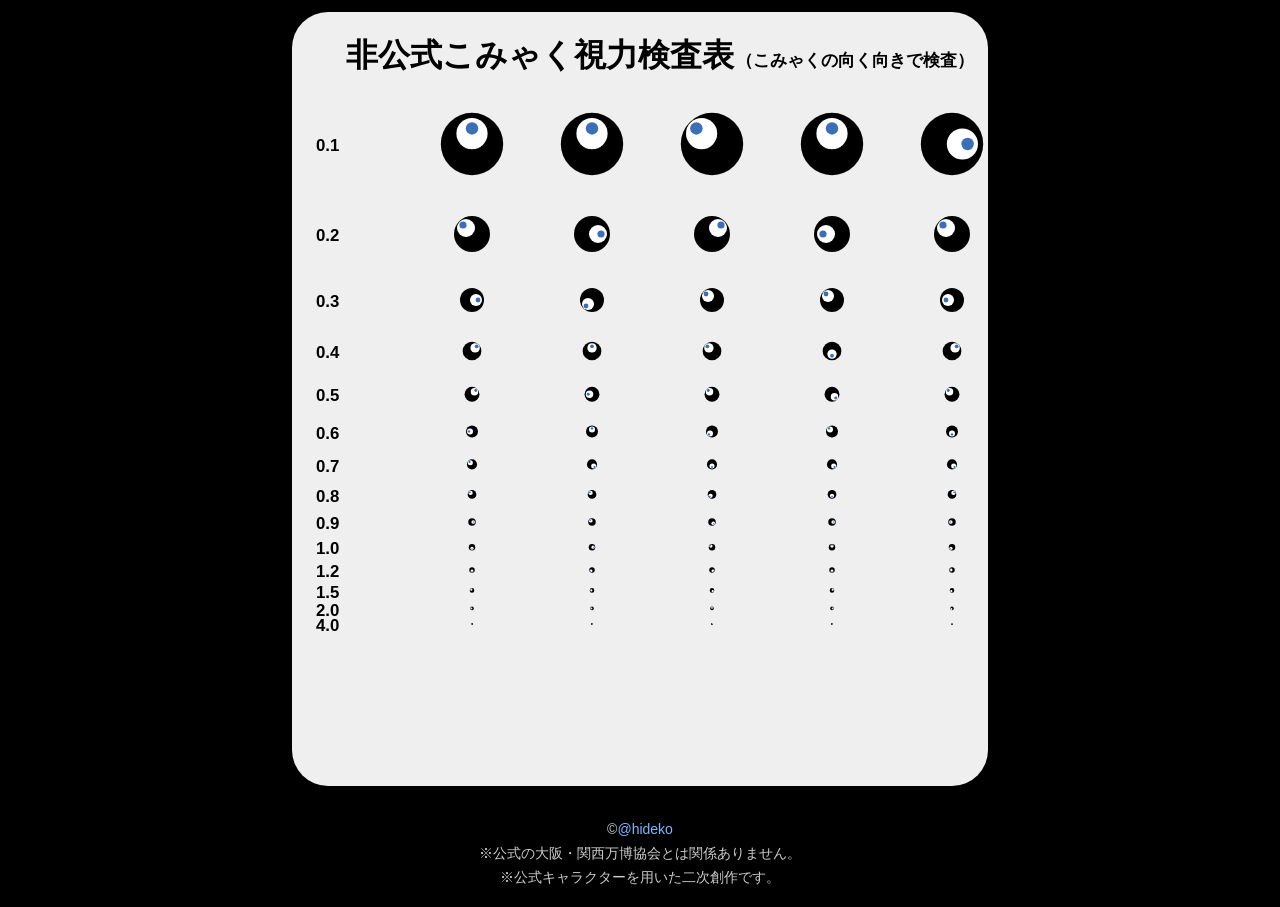
==== src/sub/index.html @ be458fe8 "初版" ====
<!DOCTYPE html>
<html lang="ja">
<head>
<meta charset="UTF-8" />
 <meta name="viewport" content="width=device-width, initial-scale=1.0" />
  <meta http-equiv="Pragma" content="no-cache">
  <meta http-equiv="Cache-Control" content="no-cache">
<title>非公式こみゃく視力検査表</title>

<style>

body{
  margin:0;
  background:#000;
  font-family:sans-serif;

  display:flex;
  flex-direction:column;
  align-items:center;

  min-height:100vh;
}

svg{
  width:100vw;
  height:auto;
  max-height:calc(100vh - 90px);
  display:block;
  margin:auto;
}

.title{
  font-size:54px;
  font-weight:bold;
}

.subtitle{
  font-size:28px;
  font-weight:bold;
}

.label{
  font-size:28px;
  font-weight:bold;
}

footer{
  color:#ccc;
  text-align:center;

  font-size:14px;
  line-height:1.7;

  padding:
    8px
    0
    18px;

  flex-shrink:0;
}

footer a{
  color:#7db7ff;
  text-decoration:none;
}
</style>
</head>

<body>

<svg
  id="svg"
  viewBox="0 0 1200 1350"
>

  <!-- 背景 -->
  <rect
    x="20"
    y="20"
    width="1160"
    height="1290"
    rx="60"
    fill="#efefef"
  />

  <!-- タイトル -->
  <text
    x="110"
    y="110"
    class="title"
  >
    非公式こみゃく視力検査表
  </text>

  <text
    x="760"
    y="110"
    class="subtitle"
  >
    （こみゃくの向く向きで検査）
  </text>

</svg>

<script>

const svg = document.getElementById("svg");

/* =========================
   SVG生成
   ========================= */

function el(name){
  return document.createElementNS(
    "http://www.w3.org/2000/svg",
    name
  );
}

/* =========================
   方向
   ========================= */

const dirs = [
  { x: 1,  y: 0  },
  { x: 1,  y:-1  },
  { x: 0,  y:-1  },
  { x:-1,  y:-1  },
  { x:-1,  y: 0  },
  { x:-1,  y: 1  },
  { x: 0,  y: 1  },
  { x: 1,  y: 1  }
];

/* =========================
   行設定
   ========================= */

const rows = [
  { label:"0.1", scale:2.6, rowHeight:150 },
  { label:"0.2", scale:1.5, rowHeight:110 },
  { label:"0.3", scale:1.0, rowHeight:85 },
  { label:"0.4", scale:0.78, rowHeight:72 },
  { label:"0.5", scale:0.62, rowHeight:62 },
  { label:"0.6", scale:0.50, rowHeight:55 },
  { label:"0.7", scale:0.42, rowHeight:50 },
  { label:"0.8", scale:0.36, rowHeight:46 },
  { label:"0.9", scale:0.31, rowHeight:42 },
  { label:"1.0", scale:0.27, rowHeight:38 },
  { label:"1.2", scale:0.23, rowHeight:34 },
  { label:"1.5", scale:0.19, rowHeight:30 },
  { label:"2.0", scale:0.15, rowHeight:26 },
  { label:"4.0", scale:0.09, rowHeight:20 }
];

/* =========================
   テーブル位置
   ========================= */

const tableLeft = 320;
const tableRight = 1120;

const cols = 5;

const colWidth =
  (tableRight - tableLeft) / (cols - 1);

let currentY = 240;

/* =========================
   全こみゃく
   ========================= */

const komyakus = [];

/* =========================
   こみゃく生成
   ========================= */

function createKomyaku(
  x,
  y,
  scale,
  dirX,
  dirY
){

  const group = el("g");

  const exp = {
    dirX,
    dirY,
    blink: 0,
    eyeX: 0,
    eyeY: 0,
    jump: 0
  };

  /*
    基本値
  */

  const baseX = 30;
  const baseY = 30;

  const outer = 20;
  const middle = outer / 2;
  const pupil = outer / 5;

  /*
    黒
  */

  const outerCircle = el("circle");

  outerCircle.setAttribute(
    "cx",
    baseX
  );

  outerCircle.setAttribute(
    "cy",
    baseY
  );

  outerCircle.setAttribute(
    "r",
    outer
  );

  outerCircle.setAttribute(
    "fill",
    "#000"
  );

  group.appendChild(outerCircle);

  /*
    白目グループ
  */

  const eyeGroup = el("g");

  /*
    白目
  */

  const white = el("circle");

  white.setAttribute("cx", 0);
  white.setAttribute("cy", 0);

  white.setAttribute(
    "r",
    middle
  );

  white.setAttribute(
    "fill",
    "#fff"
  );

  eyeGroup.appendChild(white);

  /*
    青瞳
  */

  const blue = el("circle");

  blue.setAttribute(
    "r",
    pupil
  );

  blue.setAttribute(
    "fill",
    "#3d6fb6"
  );

  eyeGroup.appendChild(blue);

  group.appendChild(eyeGroup);

  svg.appendChild(group);

  const k = {
    group,
    eyeGroup,
    blue,
    exp,
    scale,
    x,
    y
  };

  komyakus.push(k);

  redraw(k);

  return k;
}

/* =========================
   再描画
   ========================= */

function redraw(k){

  const exp = k.exp;

  /*
    中心補正
  */

  const offset =
    30 * k.scale;

  /*
    本体
  */

  k.group.setAttribute(
    "transform",
    `
    translate(
      ${k.x - offset},
      ${k.y - offset - exp.jump}
    )
    scale(${k.scale})
    `
  );

  /*
    ユーザー提供ロジック
  */

  const outer = 20;

  const eyeOffsetX =
    exp.dirX * outer / 3;

  const eyeOffsetY =
    exp.dirY * outer / 3;

  /*
    白目
  */

  k.eyeGroup.setAttribute(
    "transform",
    `
    translate(
      ${30 + eyeOffsetX},
      ${30 + eyeOffsetY}
    )
    scale(
      1,
      ${1 - exp.blink}
    )
    `
  );

  /*
    青瞳
  */

  const middle = outer / 2;

  k.blue.setAttribute(
    "cx",
    exp.dirX * middle / 3 + exp.eyeX
  );

  k.blue.setAttribute(
    "cy",
    exp.dirY * middle / 3 + exp.eyeY
  );
}

/* =========================
   瞬き
   ========================= */

function blink(k){

  let t = 0;

  const id = setInterval(()=>{

    k.exp.blink =
      Math.sin(Math.PI * t);

    redraw(k);

    t += 0.2;

    if(t >= 1){

      k.exp.blink = 0;

      redraw(k);

      clearInterval(id);
    }

  }, 40);
}

/* =========================
   きょろきょろ
   ========================= */

function lookAround(k){

  const seq = [
    [-2,0],
    [2,0],
    [0,2],
    [0,-2],
    [0,0]
  ];

  let i = 0;

  const id = setInterval(()=>{

    k.exp.eyeX = seq[i][0];
    k.exp.eyeY = seq[i][1];

    redraw(k);

    i++;

    if(i >= seq.length){

      clearInterval(id);
    }

  }, 500);
}

/* =========================
   ジャンプ
   ========================= */

function hop(k){

  let t = 0;

  const id = setInterval(()=>{

    k.exp.jump =
      Math.sin(Math.PI * t) * 10;

    redraw(k);

    t += 0.15;

    if(t >= 1){

      k.exp.jump = 0;

      redraw(k);

      clearInterval(id);
    }

  }, 30);
}

/* =========================
   アイドル開始
   ========================= */

function startIdle(k){

  const initialDelay =
    500 + Math.random() * 3000;

  setTimeout(()=>{

    setInterval(()=>{

      const r = Math.random();

      if(r < 0.05){

        blink(k);

      }else if(r < 0.25){

        lookAround(k);

      }else if(r < 0.45){

        hop(k);
      }

    }, 2000 + Math.random() * 4000);

  }, initialDelay);
}

/* =========================
   描画
   ========================= */

rows.forEach((row)=>{

  const centerY = currentY;

  /*
    ラベル
  */

  const label = el("text");

  label.setAttribute("x", 60);

  label.setAttribute(
    "y",
    centerY + 12
  );

  label.setAttribute(
    "class",
    "label"
  );

  label.textContent =
    row.label;

  svg.appendChild(label);

  /*
    各列
  */

  for(let col=0; col<cols; col++){

    const centerX =
      tableLeft + col * colWidth;

    const dir =
      dirs[
        Math.floor(
          Math.random() * dirs.length
        )
      ];

    const k = createKomyaku(
      centerX,
      centerY,
      row.scale,
      dir.x,
      dir.y
    );

    startIdle(k);
  }

  currentY += row.rowHeight;
});

</script>

<!-- Google tag (gtag.js) -->
<script async src="https://www.googletagmanager.com/gtag/js?id=G-VCHEJ575KM"></script>
<script>
  window.dataLayer = window.dataLayer || [];
  function gtag(){dataLayer.push(arguments);}
  gtag('js', new Date());

  gtag('config', 'G-VCHEJ575KM');
</script>

  <footer>
    &copy;<a href="https://x.com/hideko" target="_blank" rel="noopener noreferrer">@hideko</a> <br />
    ※公式の大阪・関西万博協会とは関係ありません。<br>
    ※公式キャラクターを用いた二次創作です。
  </footer>
</body>
</html>
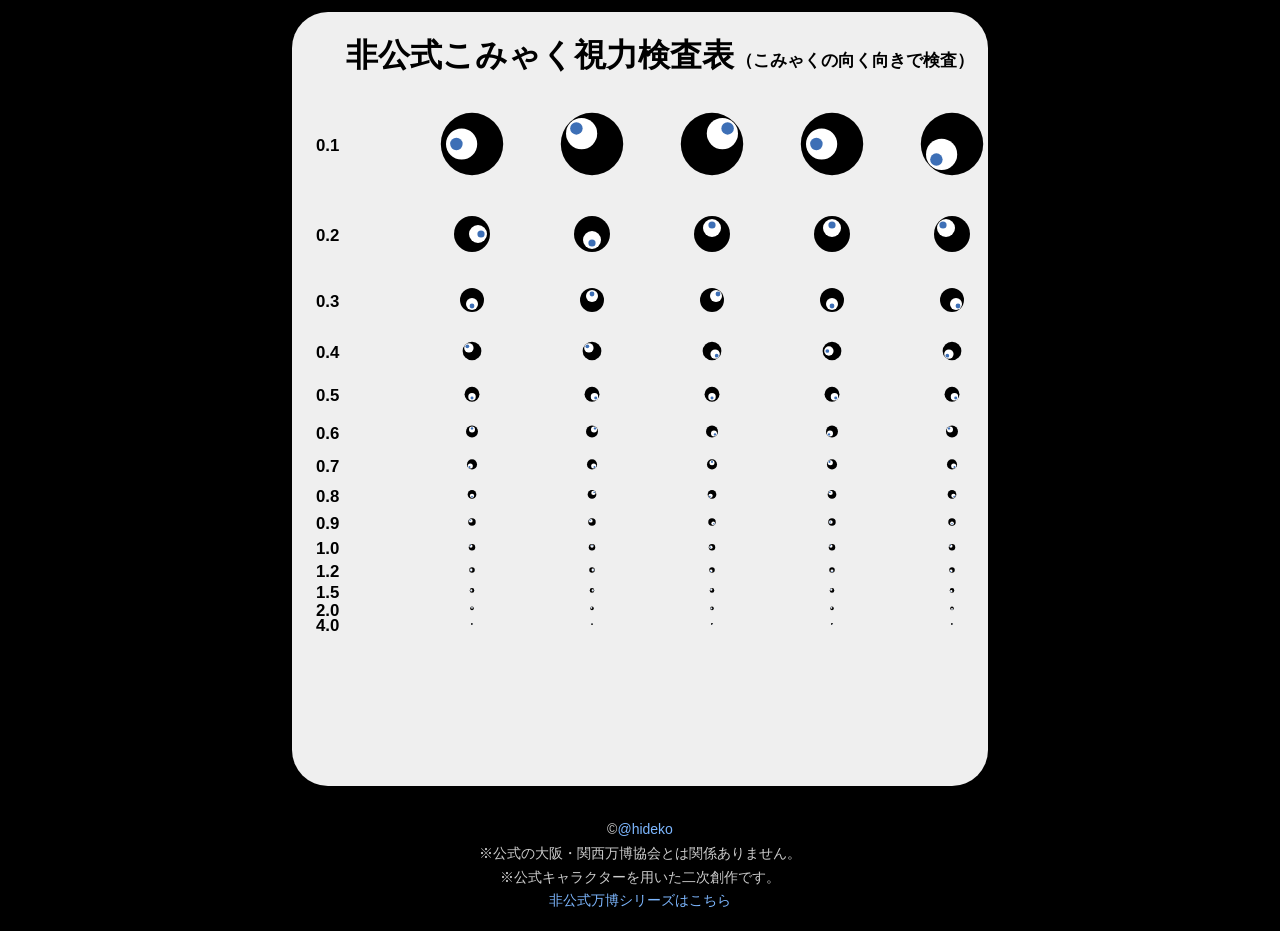
==== commit 37ea02ff: "リンク追加" ====
--- a/src/sub/index.html
+++ b/src/sub/index.html
@@ -578,7 +578,8 @@
   <footer>
     &copy;<a href="https://x.com/hideko" target="_blank" rel="noopener noreferrer">@hideko</a> <br />
     ※公式の大阪・関西万博協会とは関係ありません。<br>
-    ※公式キャラクターを用いた二次創作です。
+    ※公式キャラクターを用いた二次創作です。 <br />
+    <a href="http://homepage1.canvas.ne.jp/hdksc/" target="_blank" rel="noopener noreferrer">非公式万博シリーズはこちら</a>
   </footer>
 </body>
 </html>
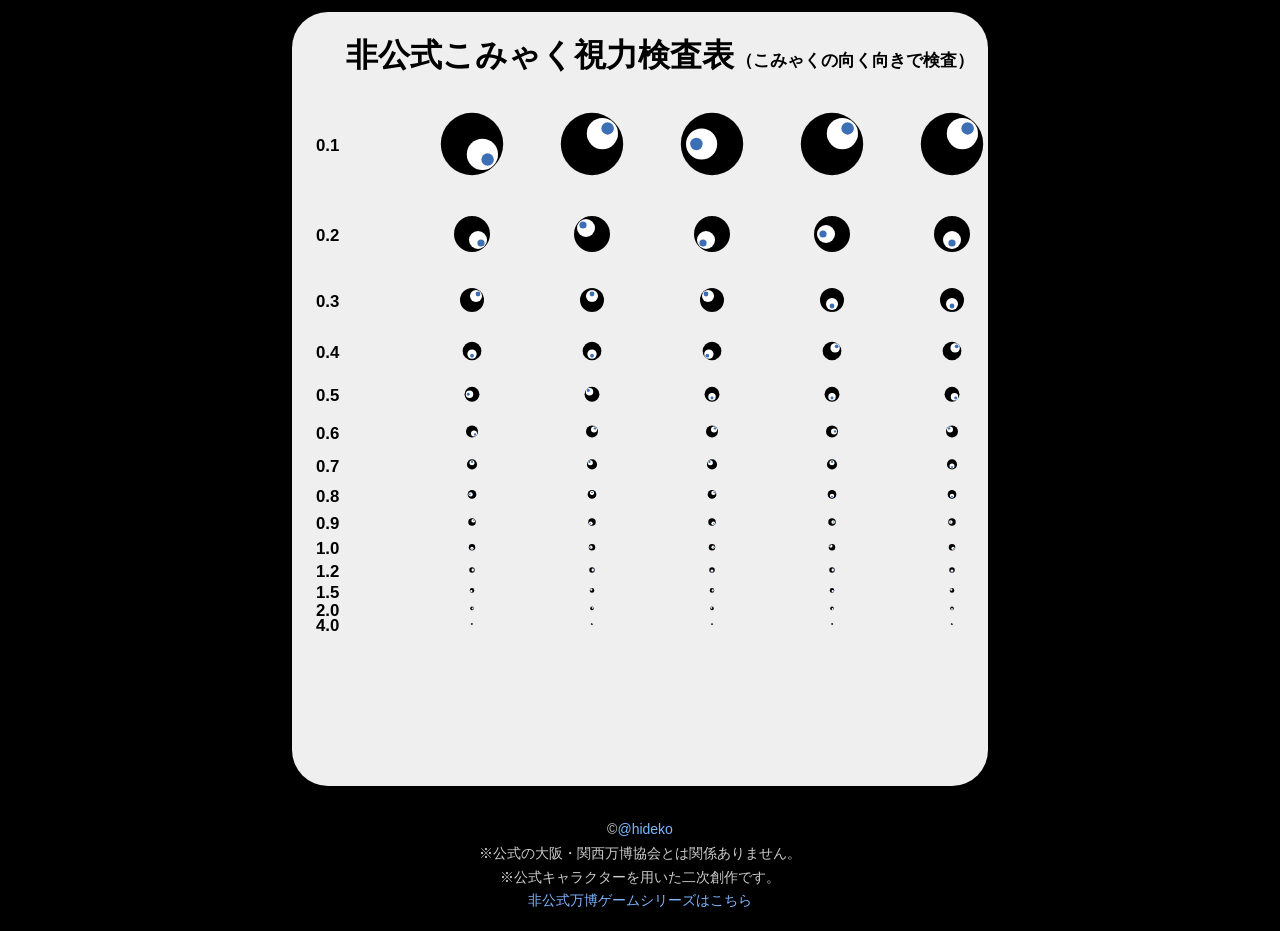
==== commit c8523188: "リンクコメント修正" ====
--- a/src/sub/index.html
+++ b/src/sub/index.html
@@ -579,7 +579,7 @@
     &copy;<a href="https://x.com/hideko" target="_blank" rel="noopener noreferrer">@hideko</a> <br />
     ※公式の大阪・関西万博協会とは関係ありません。<br>
     ※公式キャラクターを用いた二次創作です。 <br />
-    <a href="http://homepage1.canvas.ne.jp/hdksc/" target="_blank" rel="noopener noreferrer">非公式万博シリーズはこちら</a>
+    <a href="http://homepage1.canvas.ne.jp/hdksc/" target="_blank" rel="noopener noreferrer">非公式万博ゲームシリーズはこちら</a>
   </footer>
 </body>
 </html>
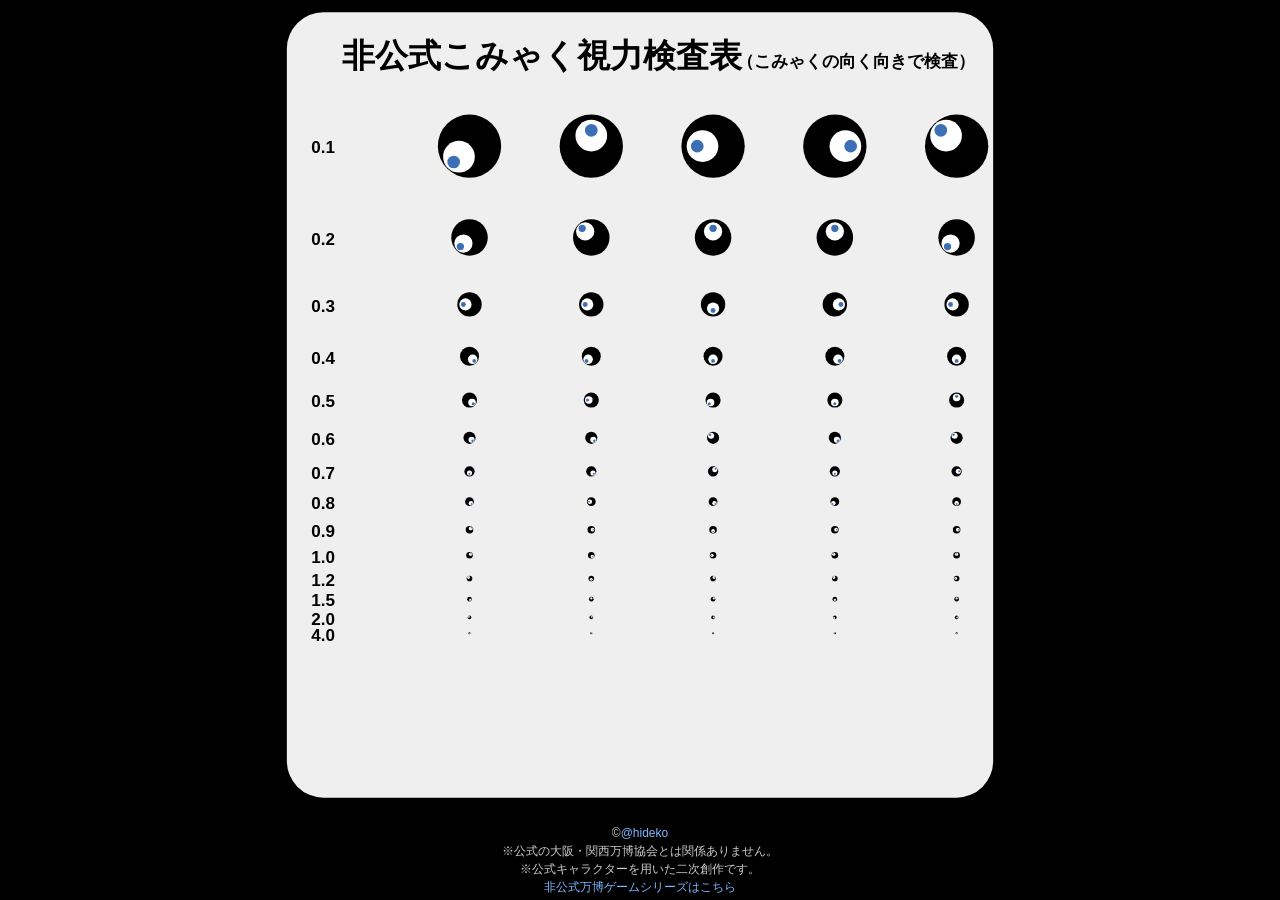
==== commit af18c7f0: "フッター見切れ対応" ====
--- a/src/sub/index.html
+++ b/src/sub/index.html
@@ -18,15 +18,44 @@
   flex-direction:column;
   align-items:center;
 
-  min-height:100vh;
+  /*
+    min-height:100vh;
+    ↓
+    変更
+  */
+  height:100dvh;
+
+  /*
+    iPhone内部ブラウザ対策
+  */
+  overflow:hidden;
 }
 
 svg{
+
+  /*
+    widthはそのまま
+  */
   width:100vw;
-  height:auto;
-  max-height:calc(100vh - 90px);
+
+  /*
+    ↓ 削除
+    height:auto;
+    max-height:calc(100vh - 90px);
+    margin:auto;
+  */
+
+  /*
+    残り領域を埋める
+  */
+  flex:1;
+
+  /*
+    flex縮小許可
+  */
+  min-height:0;
+
   display:block;
-  margin:auto;
 }
 
 .title{
@@ -43,18 +72,25 @@
   font-size:28px;
   font-weight:bold;
 }
-
+
 footer{
   color:#ccc;
   text-align:center;
 
-  font-size:14px;
-  line-height:1.7;
-
+  /*
+    少し小さめ推奨
+  */
+  font-size:12px;
+
+  line-height:1.5;
+
+  /*
+    iPhone安全領域対応
+  */
   padding:
-    8px
+    2px
     0
-    18px;
+    calc(env(safe-area-inset-bottom) + 4px);
 
   flex-shrink:0;
 }
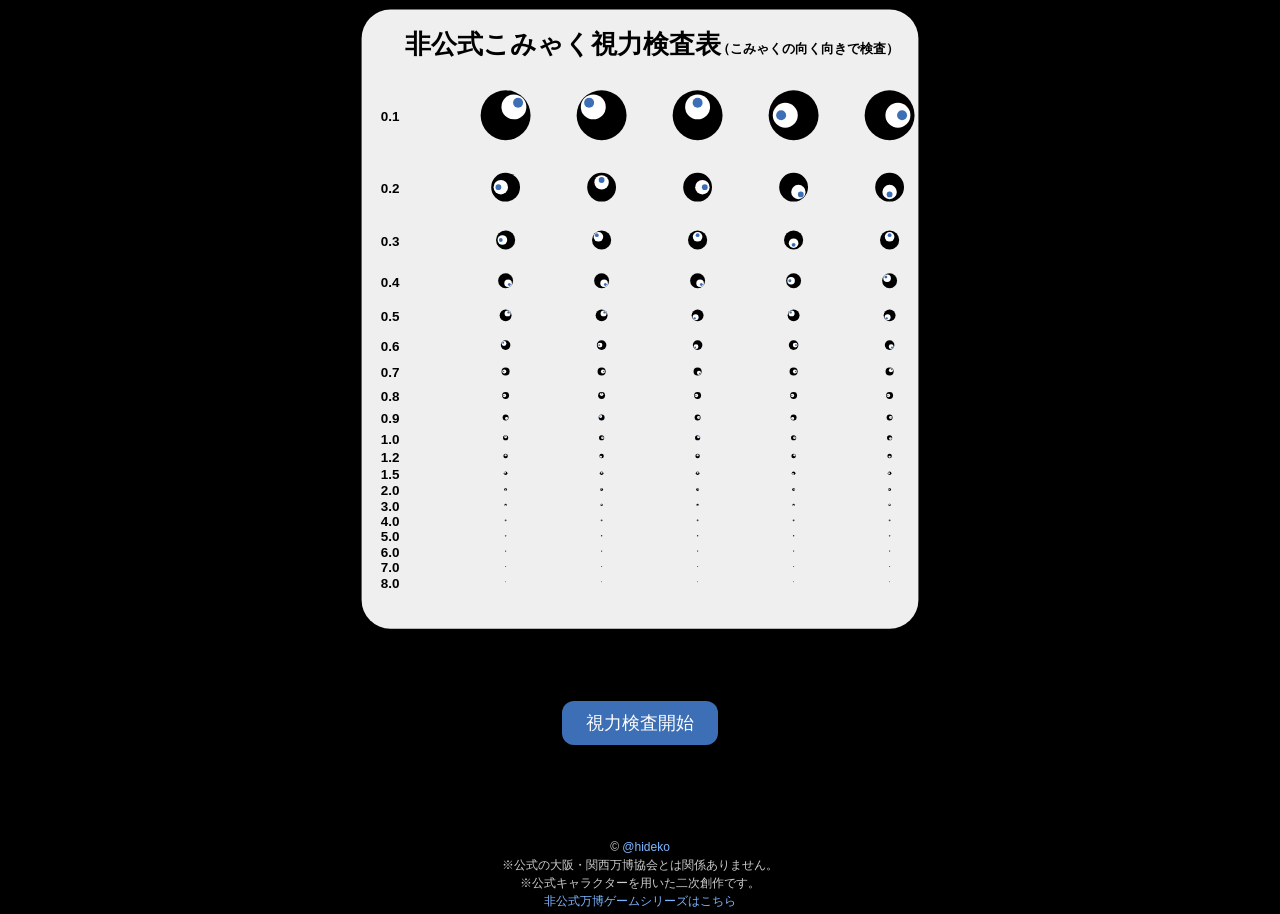
==== commit 5090c640: "視力検査モード追加" ====
--- a/src/sub/index.html
+++ b/src/sub/index.html
@@ -1,621 +1,182 @@
 <!DOCTYPE html>
 <html lang="ja">
 <head>
-<meta charset="UTF-8" />
- <meta name="viewport" content="width=device-width, initial-scale=1.0" />
-  <meta http-equiv="Pragma" content="no-cache">
-  <meta http-equiv="Cache-Control" content="no-cache">
-<title>非公式こみゃく視力検査表</title>
+  <meta charset="UTF-8" />
 
-<style>
+  <meta
+    name="viewport"
+    content="width=device-width, initial-scale=1.0"
+  />
 
-body{
-  margin:0;
-  background:#000;
-  font-family:sans-serif;
+  <meta
+    http-equiv="Pragma"
+    content="no-cache"
+  />
 
-  display:flex;
-  flex-direction:column;
-  align-items:center;
+  <meta
+    http-equiv="Cache-Control"
+    content="no-cache"
+  />
 
-  /*
-    min-height:100vh;
-    ↓
-    変更
-  */
-  height:100dvh;
+  <title>
+    非公式こみゃく視力検査表
+  </title>
 
-  /*
-    iPhone内部ブラウザ対策
-  */
-  overflow:hidden;
-}
+  <link
+    rel="stylesheet"
+    href="style.css"
+  />
 
-svg{
-
-  /*
-    widthはそのまま
-  */
-  width:100vw;
-
-  /*
-    ↓ 削除
-    height:auto;
-    max-height:calc(100vh - 90px);
-    margin:auto;
-  */
-
-  /*
-    残り領域を埋める
-  */
-  flex:1;
-
-  /*
-    flex縮小許可
-  */
-  min-height:0;
-
-  display:block;
-}
-
-.title{
-  font-size:54px;
-  font-weight:bold;
-}
-
-.subtitle{
-  font-size:28px;
-  font-weight:bold;
-}
-
-.label{
-  font-size:28px;
-  font-weight:bold;
-}
-
-footer{
-  color:#ccc;
-  text-align:center;
-
-  /*
-    少し小さめ推奨
-  */
-  font-size:12px;
-
-  line-height:1.5;
-
-  /*
-    iPhone安全領域対応
-  */
-  padding:
-    2px
-    0
-    calc(env(safe-area-inset-bottom) + 4px);
-
-  flex-shrink:0;
-}
-
-footer a{
-  color:#7db7ff;
-  text-decoration:none;
-}
-</style>
 </head>
 
 <body>
 
-<svg
-  id="svg"
-  viewBox="0 0 1200 1350"
->
+  <svg
+    id="svg"
+    viewBox="0 0 1200 1350"
+  >
 
-  <!-- 背景 -->
-  <rect
-    x="20"
-    y="20"
-    width="1160"
-    height="1290"
-    rx="60"
-    fill="#efefef"
-  />
+    <!-- 背景 -->
 
-  <!-- タイトル -->
-  <text
-    x="110"
-    y="110"
-    class="title"
-  >
-    非公式こみゃく視力検査表
-  </text>
+    <rect
+      x="20"
+      y="20"
+      width="1160"
+      height="1290"
+      rx="60"
+      fill="#efefef"
+    />
 
-  <text
-    x="760"
-    y="110"
-    class="subtitle"
-  >
-    （こみゃくの向く向きで検査）
-  </text>
+    <!-- タイトル -->
 
-</svg>
+    <text
+      x="110"
+      y="110"
+      class="title"
+    >
+      非公式こみゃく視力検査表
+    </text>
 
-<script>
+    <text
+      x="760"
+      y="110"
+      class="subtitle"
+    >
+      （こみゃくの向く向きで検査）
+    </text>
 
-const svg = document.getElementById("svg");
+  </svg>
 
-/* =========================
-   SVG生成
-   ========================= */
+  <!-- =========================
+       検査UI
+  ========================= -->
 
-function el(name){
-  return document.createElementNS(
-    "http://www.w3.org/2000/svg",
-    name
-  );
-}
+  <div id="examUI">
 
-/* =========================
-   方向
-   ========================= */
+    <button id="startBtn">
+      視力検査開始
+    </button>
 
-const dirs = [
-  { x: 1,  y: 0  },
-  { x: 1,  y:-1  },
-  { x: 0,  y:-1  },
-  { x:-1,  y:-1  },
-  { x:-1,  y: 0  },
-  { x:-1,  y: 1  },
-  { x: 0,  y: 1  },
-  { x: 1,  y: 1  }
-];
+    <div id="status"></div>
 
-/* =========================
-   行設定
-   ========================= */
+    <div id="answerPad">
 
-const rows = [
-  { label:"0.1", scale:2.6, rowHeight:150 },
-  { label:"0.2", scale:1.5, rowHeight:110 },
-  { label:"0.3", scale:1.0, rowHeight:85 },
-  { label:"0.4", scale:0.78, rowHeight:72 },
-  { label:"0.5", scale:0.62, rowHeight:62 },
-  { label:"0.6", scale:0.50, rowHeight:55 },
-  { label:"0.7", scale:0.42, rowHeight:50 },
-  { label:"0.8", scale:0.36, rowHeight:46 },
-  { label:"0.9", scale:0.31, rowHeight:42 },
-  { label:"1.0", scale:0.27, rowHeight:38 },
-  { label:"1.2", scale:0.23, rowHeight:34 },
-  { label:"1.5", scale:0.19, rowHeight:30 },
-  { label:"2.0", scale:0.15, rowHeight:26 },
-  { label:"4.0", scale:0.09, rowHeight:20 }
-];
+      <button data-dir="upleft">
+        ↖
+      </button>
 
-/* =========================
-   テーブル位置
-   ========================= */
+      <button data-dir="up">
+        ↑
+      </button>
 
-const tableLeft = 320;
-const tableRight = 1120;
+      <button data-dir="upright">
+        ↗
+      </button>
 
-const cols = 5;
+      <button data-dir="left">
+        ←
+      </button>
 
-const colWidth =
-  (tableRight - tableLeft) / (cols - 1);
+      <div class="padCenter"></div>
 
-let currentY = 240;
+      <button data-dir="right">
+        →
+      </button>
 
-/* =========================
-   全こみゃく
-   ========================= */
+      <button data-dir="downleft">
+        ↙
+      </button>
 
-const komyakus = [];
+      <button data-dir="down">
+        ↓
+      </button>
 
-/* =========================
-   こみゃく生成
-   ========================= */
+      <button data-dir="downright">
+        ↘
+      </button>
 
-function createKomyaku(
-  x,
-  y,
-  scale,
-  dirX,
-  dirY
-){
+    </div>
 
-  const group = el("g");
+  </div>
 
-  const exp = {
-    dirX,
-    dirY,
-    blink: 0,
-    eyeX: 0,
-    eyeY: 0,
-    jump: 0
-  };
+  <!-- Google Analytics -->
 
-  /*
-    基本値
-  */
+  <script
+    async
+    src="https://www.googletagmanager.com/gtag/js?id=G-VCHEJ575KM"
+  ></script>
 
-  const baseX = 30;
-  const baseY = 30;
+  <script>
 
-  const outer = 20;
-  const middle = outer / 2;
-  const pupil = outer / 5;
+    window.dataLayer =
+      window.dataLayer || [];
 
-  /*
-    黒
-  */
-
-  const outerCircle = el("circle");
-
-  outerCircle.setAttribute(
-    "cx",
-    baseX
-  );
-
-  outerCircle.setAttribute(
-    "cy",
-    baseY
-  );
-
-  outerCircle.setAttribute(
-    "r",
-    outer
-  );
-
-  outerCircle.setAttribute(
-    "fill",
-    "#000"
-  );
-
-  group.appendChild(outerCircle);
-
-  /*
-    白目グループ
-  */
-
-  const eyeGroup = el("g");
-
-  /*
-    白目
-  */
-
-  const white = el("circle");
-
-  white.setAttribute("cx", 0);
-  white.setAttribute("cy", 0);
-
-  white.setAttribute(
-    "r",
-    middle
-  );
-
-  white.setAttribute(
-    "fill",
-    "#fff"
-  );
-
-  eyeGroup.appendChild(white);
-
-  /*
-    青瞳
-  */
-
-  const blue = el("circle");
-
-  blue.setAttribute(
-    "r",
-    pupil
-  );
-
-  blue.setAttribute(
-    "fill",
-    "#3d6fb6"
-  );
-
-  eyeGroup.appendChild(blue);
-
-  group.appendChild(eyeGroup);
-
-  svg.appendChild(group);
-
-  const k = {
-    group,
-    eyeGroup,
-    blue,
-    exp,
-    scale,
-    x,
-    y
-  };
-
-  komyakus.push(k);
-
-  redraw(k);
-
-  return k;
-}
-
-/* =========================
-   再描画
-   ========================= */
-
-function redraw(k){
-
-  const exp = k.exp;
-
-  /*
-    中心補正
-  */
-
-  const offset =
-    30 * k.scale;
-
-  /*
-    本体
-  */
-
-  k.group.setAttribute(
-    "transform",
-    `
-    translate(
-      ${k.x - offset},
-      ${k.y - offset - exp.jump}
-    )
-    scale(${k.scale})
-    `
-  );
-
-  /*
-    ユーザー提供ロジック
-  */
-
-  const outer = 20;
-
-  const eyeOffsetX =
-    exp.dirX * outer / 3;
-
-  const eyeOffsetY =
-    exp.dirY * outer / 3;
-
-  /*
-    白目
-  */
-
-  k.eyeGroup.setAttribute(
-    "transform",
-    `
-    translate(
-      ${30 + eyeOffsetX},
-      ${30 + eyeOffsetY}
-    )
-    scale(
-      1,
-      ${1 - exp.blink}
-    )
-    `
-  );
-
-  /*
-    青瞳
-  */
-
-  const middle = outer / 2;
-
-  k.blue.setAttribute(
-    "cx",
-    exp.dirX * middle / 3 + exp.eyeX
-  );
-
-  k.blue.setAttribute(
-    "cy",
-    exp.dirY * middle / 3 + exp.eyeY
-  );
-}
-
-/* =========================
-   瞬き
-   ========================= */
-
-function blink(k){
-
-  let t = 0;
-
-  const id = setInterval(()=>{
-
-    k.exp.blink =
-      Math.sin(Math.PI * t);
-
-    redraw(k);
-
-    t += 0.2;
-
-    if(t >= 1){
-
-      k.exp.blink = 0;
-
-      redraw(k);
-
-      clearInterval(id);
+    function gtag(){
+      dataLayer.push(arguments);
     }
 
-  }, 40);
-}
-
-/* =========================
-   きょろきょろ
-   ========================= */
-
-function lookAround(k){
-
-  const seq = [
-    [-2,0],
-    [2,0],
-    [0,2],
-    [0,-2],
-    [0,0]
-  ];
-
-  let i = 0;
-
-  const id = setInterval(()=>{
-
-    k.exp.eyeX = seq[i][0];
-    k.exp.eyeY = seq[i][1];
-
-    redraw(k);
-
-    i++;
-
-    if(i >= seq.length){
-
-      clearInterval(id);
-    }
-
-  }, 500);
-}
-
-/* =========================
-   ジャンプ
-   ========================= */
-
-function hop(k){
-
-  let t = 0;
-
-  const id = setInterval(()=>{
-
-    k.exp.jump =
-      Math.sin(Math.PI * t) * 10;
-
-    redraw(k);
-
-    t += 0.15;
-
-    if(t >= 1){
-
-      k.exp.jump = 0;
-
-      redraw(k);
-
-      clearInterval(id);
-    }
-
-  }, 30);
-}
-
-/* =========================
-   アイドル開始
-   ========================= */
-
-function startIdle(k){
-
-  const initialDelay =
-    500 + Math.random() * 3000;
-
-  setTimeout(()=>{
-
-    setInterval(()=>{
-
-      const r = Math.random();
-
-      if(r < 0.05){
-
-        blink(k);
-
-      }else if(r < 0.25){
-
-        lookAround(k);
-
-      }else if(r < 0.45){
-
-        hop(k);
-      }
-
-    }, 2000 + Math.random() * 4000);
-
-  }, initialDelay);
-}
-
-/* =========================
-   描画
-   ========================= */
-
-rows.forEach((row)=>{
-
-  const centerY = currentY;
-
-  /*
-    ラベル
-  */
-
-  const label = el("text");
-
-  label.setAttribute("x", 60);
-
-  label.setAttribute(
-    "y",
-    centerY + 12
-  );
-
-  label.setAttribute(
-    "class",
-    "label"
-  );
-
-  label.textContent =
-    row.label;
-
-  svg.appendChild(label);
-
-  /*
-    各列
-  */
-
-  for(let col=0; col<cols; col++){
-
-    const centerX =
-      tableLeft + col * colWidth;
-
-    const dir =
-      dirs[
-        Math.floor(
-          Math.random() * dirs.length
-        )
-      ];
-
-    const k = createKomyaku(
-      centerX,
-      centerY,
-      row.scale,
-      dir.x,
-      dir.y
+    gtag(
+      'js',
+      new Date()
     );
 
-    startIdle(k);
-  }
+    gtag(
+      'config',
+      'G-VCHEJ575KM'
+    );
 
-  currentY += row.rowHeight;
-});
+  </script>
 
-</script>
-
-<!-- Google tag (gtag.js) -->
-<script async src="https://www.googletagmanager.com/gtag/js?id=G-VCHEJ575KM"></script>
-<script>
-  window.dataLayer = window.dataLayer || [];
-  function gtag(){dataLayer.push(arguments);}
-  gtag('js', new Date());
+  <footer id="footer">
 
-  gtag('config', 'G-VCHEJ575KM');
-</script>
-
-  <footer>
-    &copy;<a href="https://x.com/hideko" target="_blank" rel="noopener noreferrer">@hideko</a> <br />
+    &copy;
+
+    <a
+      href="https://x.com/hideko"
+      target="_blank"
+      rel="noopener noreferrer"
+    >
+      @hideko
+    </a>
+
+    <br />
+
     ※公式の大阪・関西万博協会とは関係ありません。<br>
-    ※公式キャラクターを用いた二次創作です。 <br />
-    <a href="http://homepage1.canvas.ne.jp/hdksc/" target="_blank" rel="noopener noreferrer">非公式万博ゲームシリーズはこちら</a>
+
+    ※公式キャラクターを用いた二次創作です。<br />
+
+    <a
+      href="http://homepage1.canvas.ne.jp/hdksc/"
+      target="_blank"
+      rel="noopener noreferrer"
+    >
+      非公式万博ゲームシリーズはこちら
+    </a>
+
   </footer>
+
+  <script src="script.js"></script>
+  <script src="exam.js"></script>
+
 </body>
 </html>
--- a/src/sub/style.css
+++ b/src/sub/style.css
@@ -0,0 +1,206 @@
+body{
+
+  margin:0;
+
+  background:#000;
+
+  font-family:sans-serif;
+
+  display:flex;
+
+  flex-direction:column;
+
+  align-items:center;
+
+  justify-content:flex-start;
+
+  min-height:100dvh;
+
+  overflow:hidden;
+}
+
+/* =========================
+   SVG
+========================= */
+
+svg{
+
+  width:100vw;
+
+  height:auto;
+
+  max-height:72dvh;
+
+  display:block;
+
+  flex-shrink:0;
+}
+
+/* =========================
+   SVG内テキスト
+========================= */
+
+.title{
+
+  font-size:54px;
+
+  font-weight:bold;
+}
+
+.subtitle{
+
+  font-size:28px;
+
+  font-weight:bold;
+}
+
+.label{
+
+  font-size:28px;
+
+  font-weight:bold;
+}
+
+/* =========================
+   検査UI
+========================= */
+
+#examUI{
+
+  color:#fff;
+
+  text-align:center;
+
+  padding:
+    4px
+    0;
+
+  min-height:180px;
+
+  display:flex;
+
+  flex-direction:column;
+
+  justify-content:center;
+
+  align-items:center;
+}
+
+/* =========================
+   開始ボタン
+========================= */
+
+#startBtn{
+
+  font-size:18px;
+
+  padding:
+    10px
+    24px;
+
+  border:none;
+
+  border-radius:12px;
+
+  background:#3d6fb6;
+
+  color:#fff;
+
+  cursor:pointer;
+}
+
+/* =========================
+   状態表示
+========================= */
+
+#status{
+
+  margin-top:6px;
+
+  min-height:32px;
+
+  font-size:12px;
+
+  line-height:1.3;
+
+  color:#fff;
+}
+
+/* =========================
+   方向ボタン
+========================= */
+
+#answerPad{
+
+  display:none;
+
+  grid-template-columns:
+    repeat(3, 52px);
+
+  grid-template-rows:
+    repeat(3, 52px);
+
+  gap:6px;
+
+  justify-content:center;
+
+  margin-top:6px;
+}
+
+#answerPad button{
+
+  width:52px;
+
+  height:52px;
+
+  font-size:22px;
+
+  border:none;
+
+  border-radius:10px;
+
+  background:#222;
+
+  color:#fff;
+
+  cursor:pointer;
+}
+
+.padCenter{
+
+  width:52px;
+
+  height:52px;
+}
+
+/* =========================
+   フッター
+========================= */
+
+footer{
+
+  color:#ccc;
+
+  text-align:center;
+
+  font-size:12px;
+
+  line-height:1.5;
+
+  padding:
+    2px
+    0
+    calc(
+      env(safe-area-inset-bottom)
+      + 4px
+    );
+
+  flex-shrink:0;
+}
+
+footer a{
+
+  color:#7db7ff;
+
+  text-decoration:none;
+}
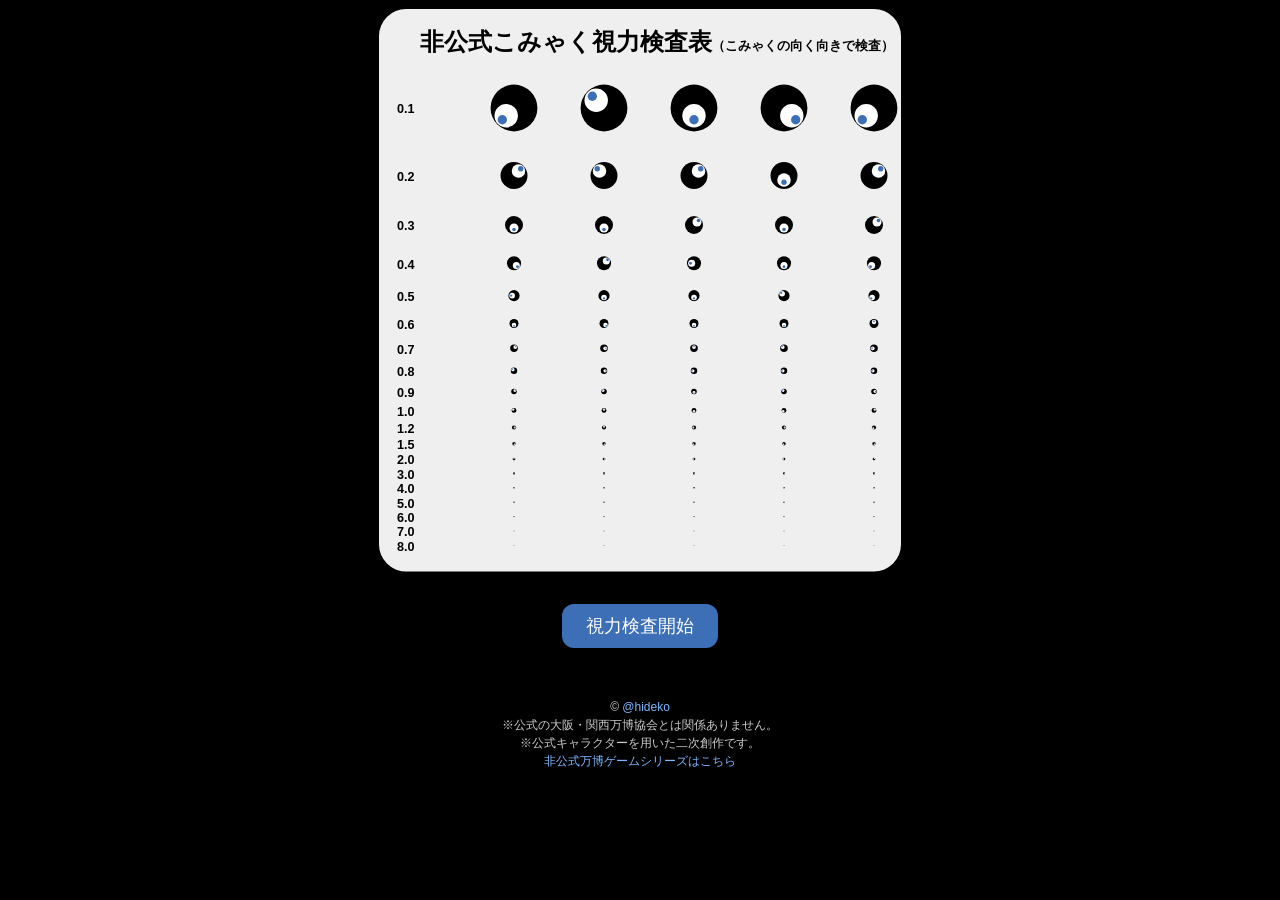
==== commit 1ff353d4: "iPhone SE対応" ====
--- a/src/sub/index.html
+++ b/src/sub/index.html
@@ -33,7 +33,7 @@
 
   <svg
     id="svg"
-    viewBox="0 0 1200 1350"
+    viewBox="0 0 1200 1280"
   >
 
     <!-- 背景 -->
@@ -42,7 +42,7 @@
       x="20"
       y="20"
       width="1160"
-      height="1290"
+      height="1250"
       rx="60"
       fill="#efefef"
     />
--- a/src/sub/style.css
+++ b/src/sub/style.css
@@ -16,7 +16,7 @@
 
   min-height:100dvh;
 
-  overflow:hidden;
+  overflow:auto;
 }
 
 /* =========================
@@ -29,7 +29,7 @@
 
   height:auto;
 
-  max-height:72dvh;
+  max-height:64dvh;
 
   display:block;
 
@@ -72,10 +72,10 @@
   text-align:center;
 
   padding:
-    4px
+    2px
     0;
 
-  min-height:180px;
+  min-height:118px;
 
   display:flex;
 
@@ -115,13 +115,13 @@
 
 #status{
 
-  margin-top:6px;
-
-  min-height:32px;
+  margin-top:2px;
+
+  min-height:20px;
 
   font-size:12px;
 
-  line-height:1.3;
+  line-height:1.2;
 
   color:#fff;
 }
@@ -144,7 +144,7 @@
 
   justify-content:center;
 
-  margin-top:6px;
+  margin-top:2px;
 }
 
 #answerPad button{
@@ -188,12 +188,9 @@
   line-height:1.5;
 
   padding:
-    2px
     0
-    calc(
-      env(safe-area-inset-bottom)
-      + 4px
-    );
+    0
+    env(safe-area-inset-bottom);
 
   flex-shrink:0;
 }
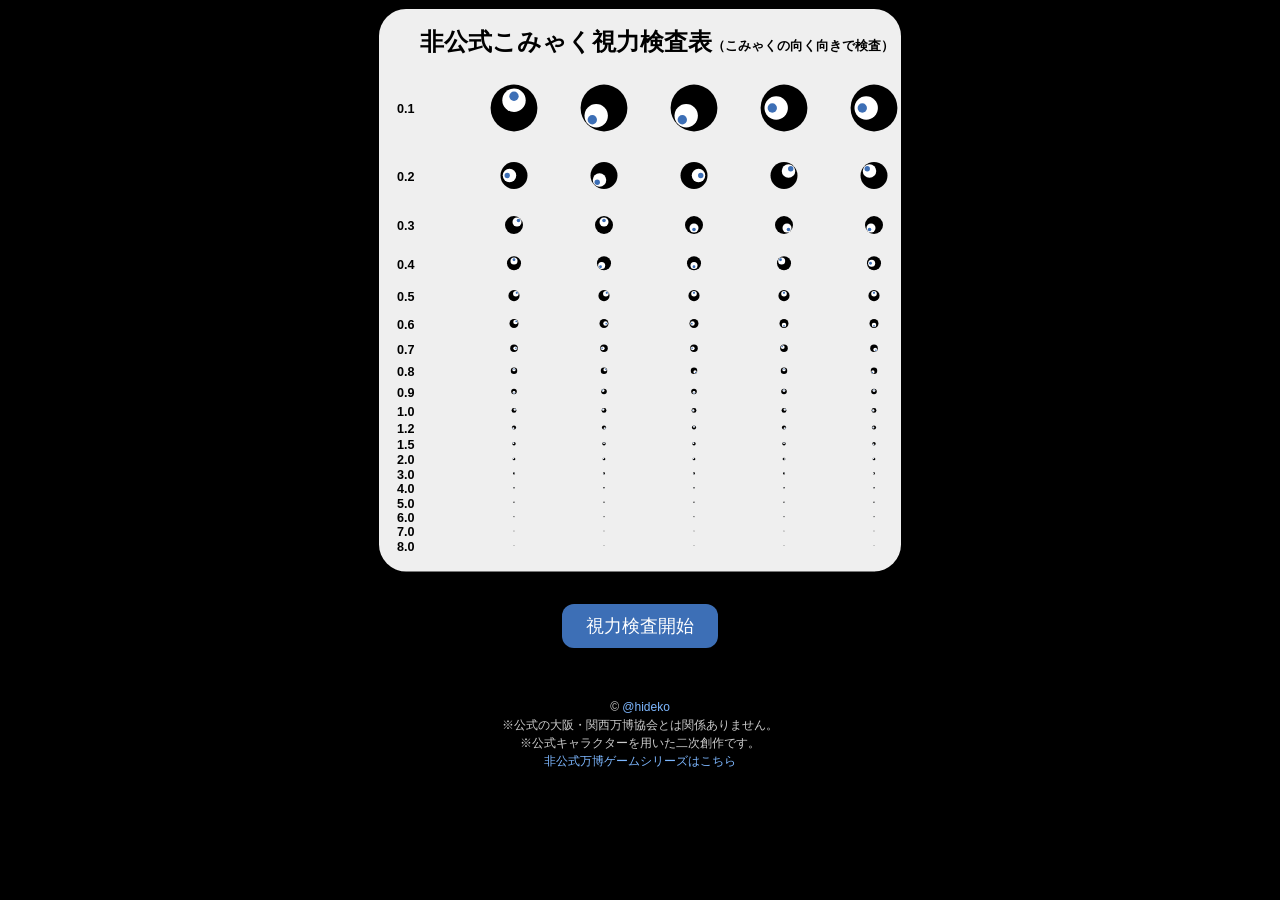
==== commit 26b9ce6f: "非公式シリーズのURL変更" ====
--- a/src/sub/index.html
+++ b/src/sub/index.html
@@ -166,7 +166,7 @@
     ※公式キャラクターを用いた二次創作です。<br />
 
     <a
-      href="http://homepage1.canvas.ne.jp/hdksc/"
+      href="https://hikoshiki-expo.pages.dev"
       target="_blank"
       rel="noopener noreferrer"
     >
